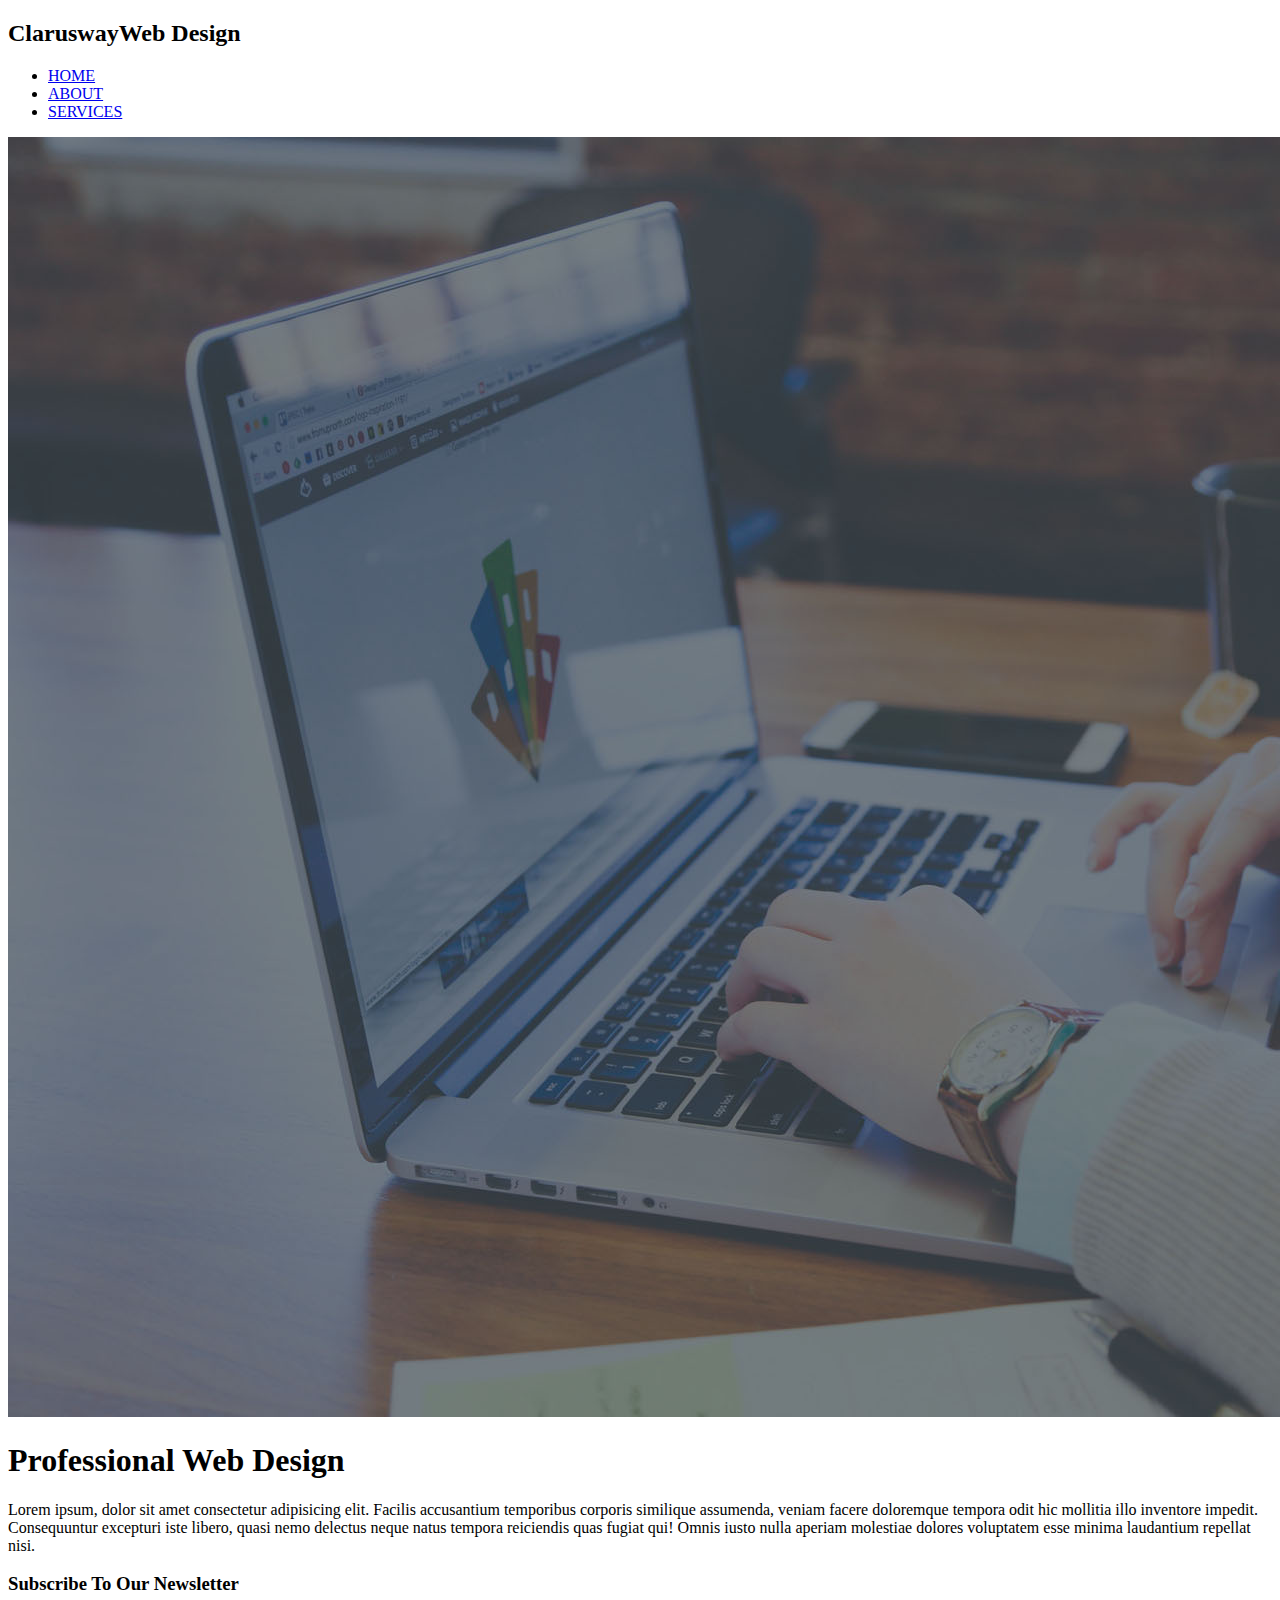
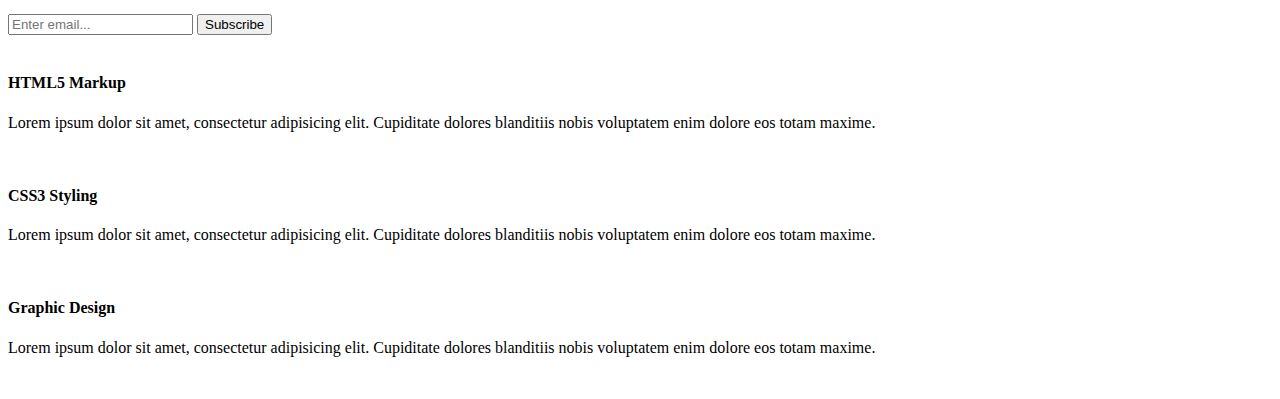
==== index.html @ db44a07b "first commit" ====
<!DOCTYPE html>
<html lang="en">
<head>
    <meta charset="UTF-8">
    <meta http-equiv="X-UA-Compatible" content="IE=edge">
    <meta name="viewport" content="width=device-width, initial-scale=1.0">
    <link rel="stylesheet" href="home.css">
    <title>Home Page</title>
</head>
<body>
    <div id="container">
        <div id="header">
            <h2><span>Clarusway</span>Web Design</h2>
            <ul>
                <li><a href="index.html">HOME</a></li>
                <li><a href="about.html">ABOUT</a></li>
                <li><a href="services.html">SERVICES</a></li>
            </ul>
        </div>
        <div id="main">
            <img src="./images/showcase.jpg" alt="showcase">
            <h1>Professional Web Design</h1>
            <p>Lorem ipsum, dolor sit amet consectetur adipisicing elit. Facilis accusantium temporibus corporis similique assumenda, veniam facere doloremque tempora odit hic mollitia illo inventore impedit. Consequuntur excepturi iste libero, quasi nemo delectus neque natus tempora reiciendis quas fugiat qui! Omnis iusto nulla aperiam molestiae dolores voluptatem esse minima laudantium repellat nisi.</p>
        </div>
        <div id="subscribe">
            <h3>Subscribe To Our Newsletter</h3>
            <div id="mail">
                <input type="email" name="Email" id="email" placeholder="Enter email...">
                <input type="submit" value="Subscribe">
            </div>
        </div>
        <div id="graphic">
            <div class="graph">
                <img src="" alt="">
                <h4>HTML5 Markup</h4>
                <p>Lorem ipsum dolor sit amet, consectetur adipisicing elit. Cupiditate dolores blanditiis nobis voluptatem enim dolore eos totam maxime.</p>
            </div>
            <div class="graph">
                <img src="" alt="">
                <h4>CSS3 Styling</h4>
                <p>Lorem ipsum dolor sit amet, consectetur adipisicing elit. Cupiditate dolores blanditiis nobis voluptatem enim dolore eos totam maxime.</p>
            </div>
            <div class="graph">
                <img src="" alt="">
                <h4>Graphic Design</h4>
                <p>Lorem ipsum dolor sit amet, consectetur adipisicing elit. Cupiditate dolores blanditiis nobis voluptatem enim dolore eos totam maxime.</p>
            </div>
        </div>
        <div id="footer">
            <p></p>
            <img src="" alt="">
        </div>
    </div>



</body>
</html>
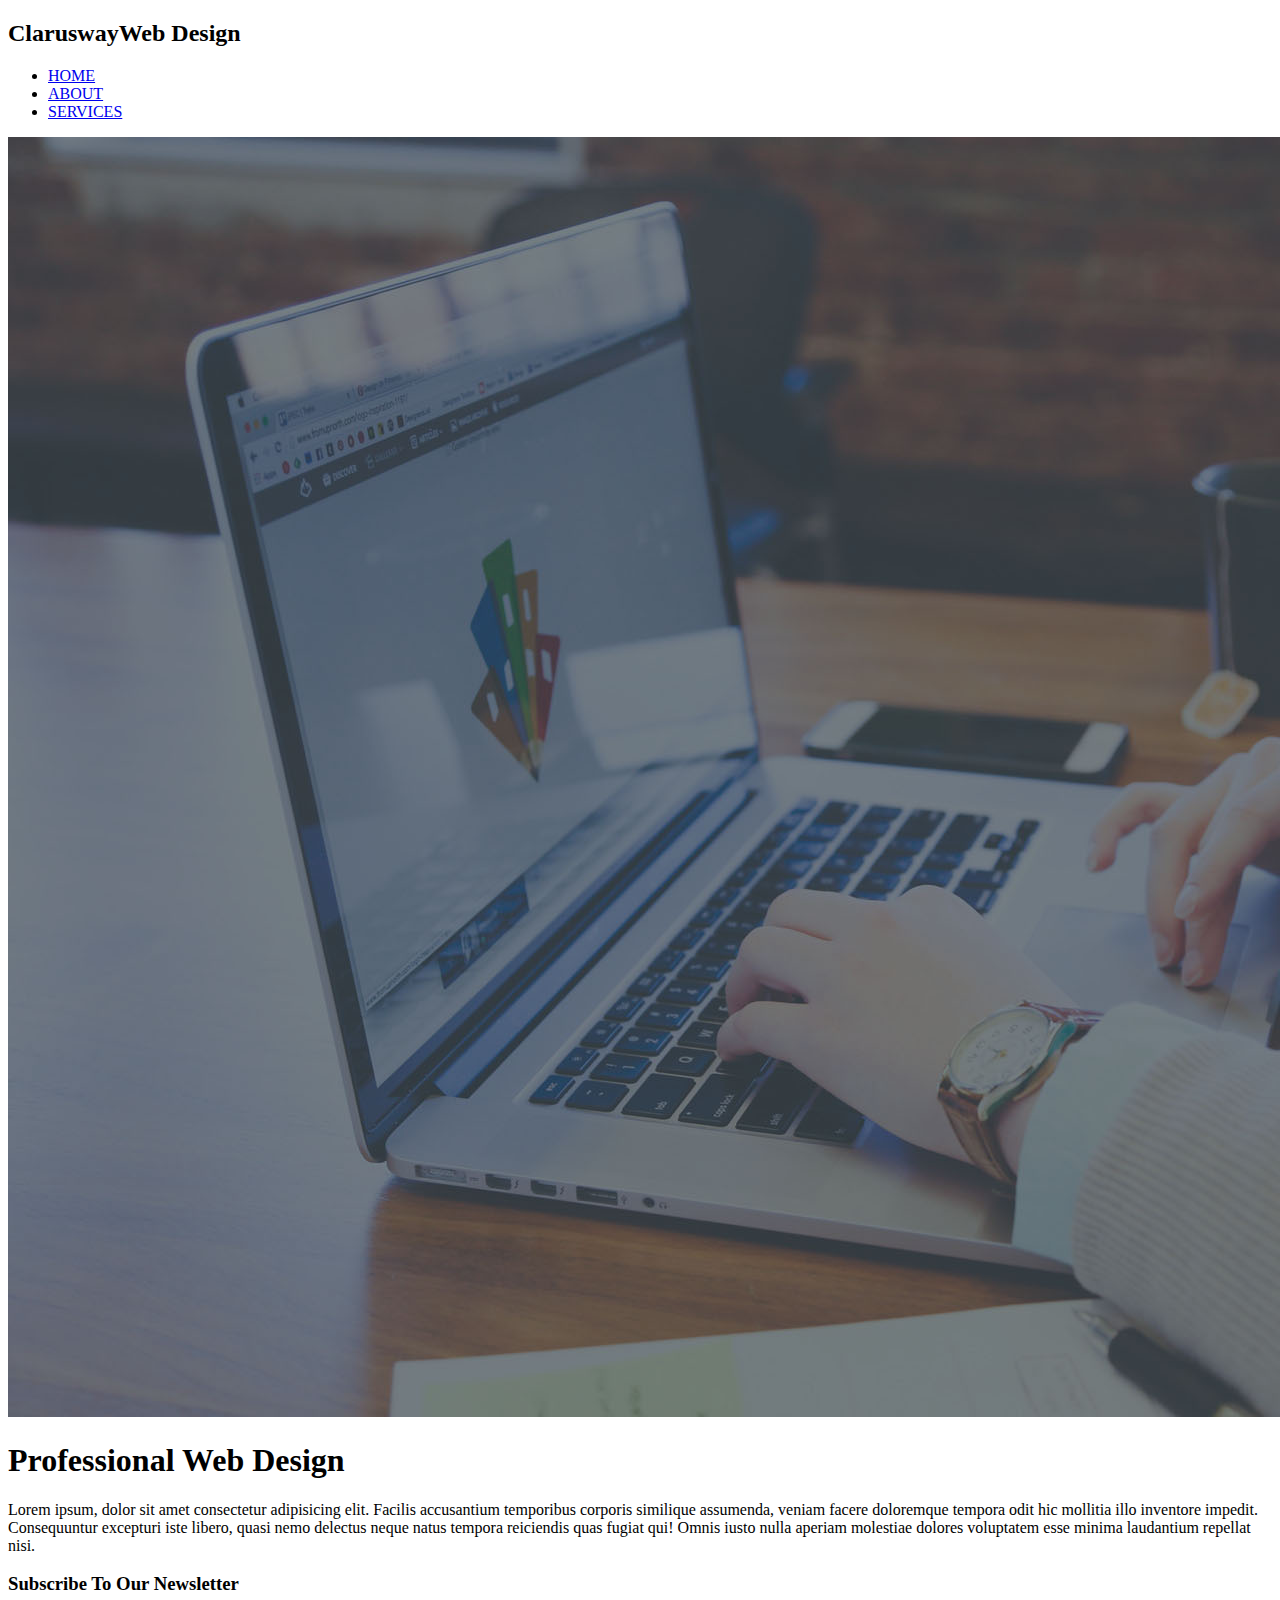
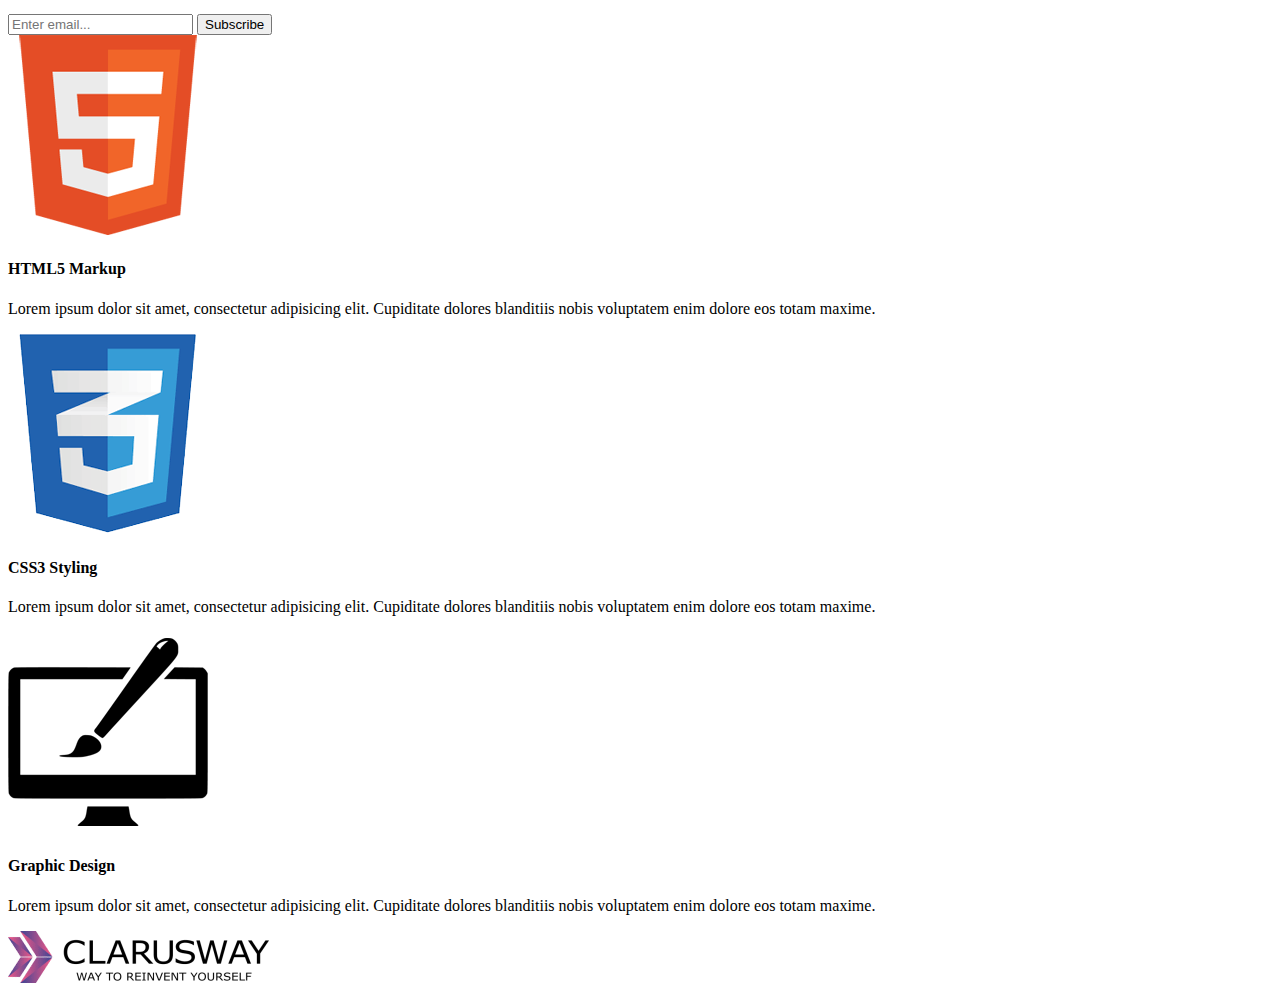
==== commit 16ad0d4d: "html codes are added" ====
--- a/index.html
+++ b/index.html
@@ -31,24 +31,24 @@
         </div>
         <div id="graphic">
             <div class="graph">
-                <img src="" alt="">
+                <img src="images/logo_html.png" alt="">
                 <h4>HTML5 Markup</h4>
                 <p>Lorem ipsum dolor sit amet, consectetur adipisicing elit. Cupiditate dolores blanditiis nobis voluptatem enim dolore eos totam maxime.</p>
             </div>
             <div class="graph">
-                <img src="" alt="">
+                <img src="images/logo_css.png" alt="">
                 <h4>CSS3 Styling</h4>
                 <p>Lorem ipsum dolor sit amet, consectetur adipisicing elit. Cupiditate dolores blanditiis nobis voluptatem enim dolore eos totam maxime.</p>
             </div>
             <div class="graph">
-                <img src="" alt="">
+                <img src="images/logo_brush.png" alt="">
                 <h4>Graphic Design</h4>
                 <p>Lorem ipsum dolor sit amet, consectetur adipisicing elit. Cupiditate dolores blanditiis nobis voluptatem enim dolore eos totam maxime.</p>
             </div>
         </div>
         <div id="footer">
             <p></p>
-            <img src="" alt="">
+            <img src="images/clarusway_logo.png" alt="">
         </div>
     </div>
 
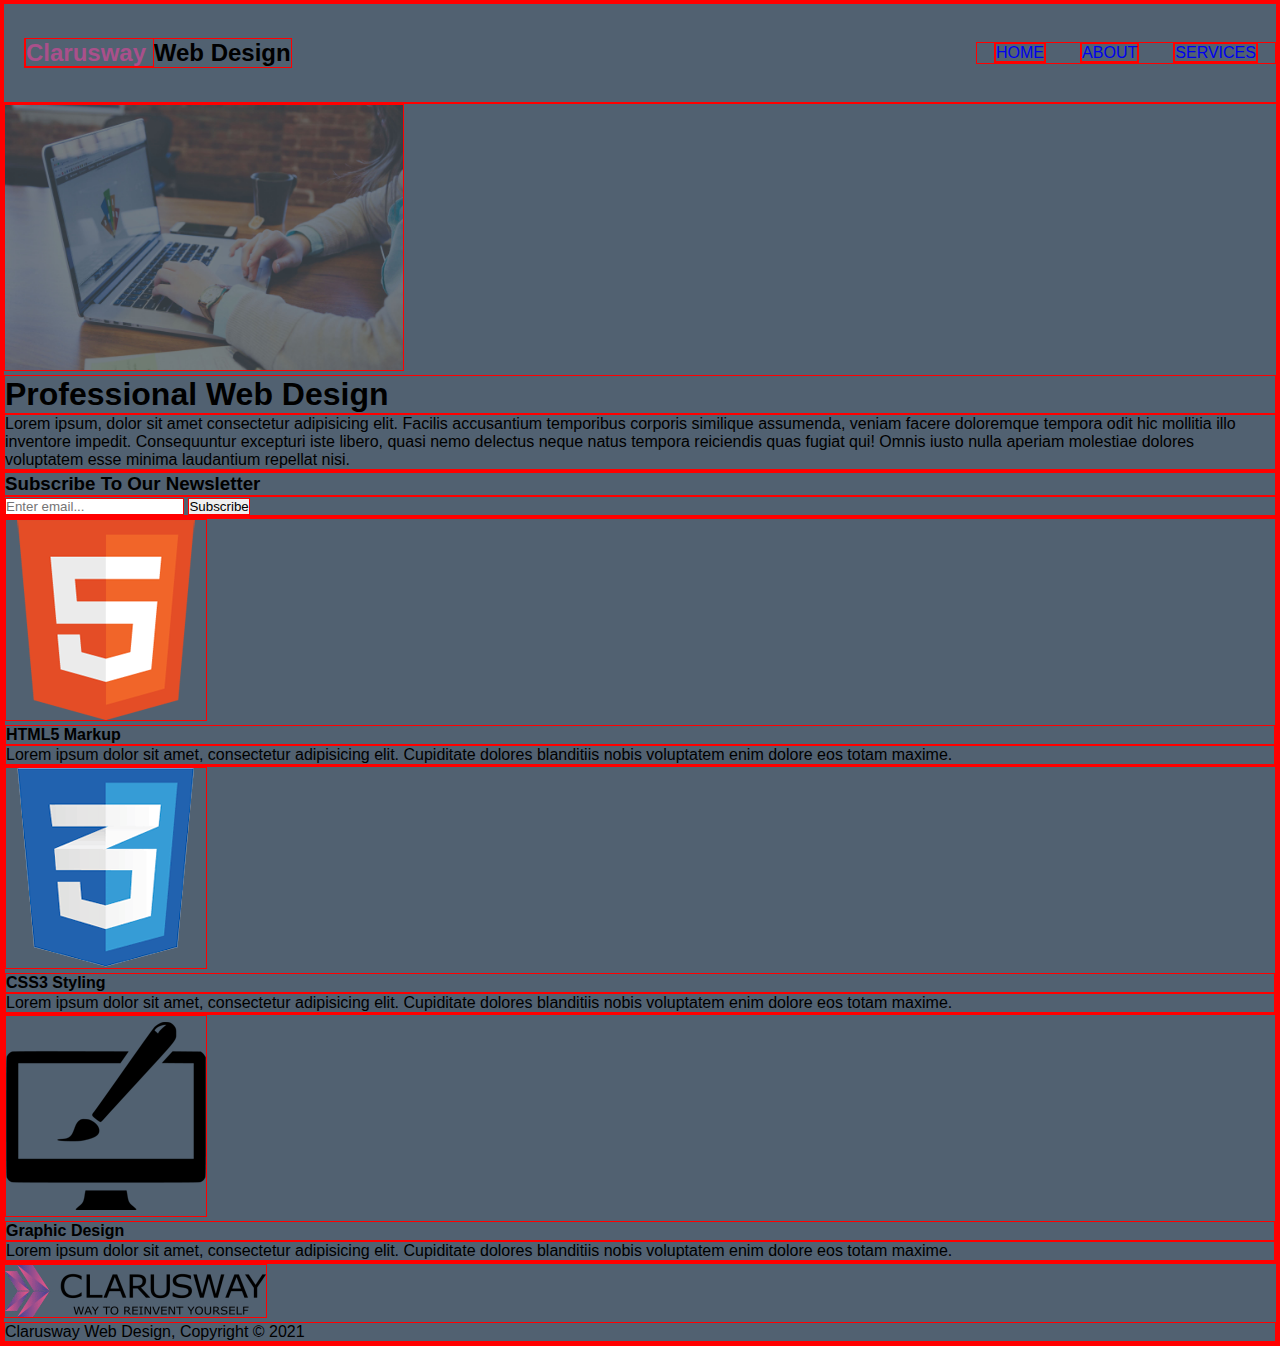
==== commit a84aacdd: "css codes are added" ====
--- a/index.html
+++ b/index.html
@@ -4,13 +4,13 @@
     <meta charset="UTF-8">
     <meta http-equiv="X-UA-Compatible" content="IE=edge">
     <meta name="viewport" content="width=device-width, initial-scale=1.0">
-    <link rel="stylesheet" href="home.css">
+    <link rel="stylesheet" href="index.css">
     <title>Home Page</title>
 </head>
 <body>
     <div id="container">
         <div id="header">
-            <h2><span>Clarusway</span>Web Design</h2>
+            <h2><span>Clarusway </span>Web Design</h2>
             <ul>
                 <li><a href="index.html">HOME</a></li>
                 <li><a href="about.html">ABOUT</a></li>
@@ -47,8 +47,9 @@
             </div>
         </div>
         <div id="footer">
-            <p></p>
             <img src="images/clarusway_logo.png" alt="">
+            <p>Clarusway Web Design, Copyright &copy; 2021</p>
+            
         </div>
     </div>
 
--- a/index.css
+++ b/index.css
@@ -0,0 +1,41 @@
+*{
+    margin: 0;
+    padding: 0;
+    box-sizing: border-box;
+    font-family: Arial, Helvetica, sans-serif;
+    border: 1px solid red;
+}
+#container{
+    background-color: #516171;
+}
+#header{
+    height: 100px ;
+    display:flex;
+    flex-direction: row;
+    justify-content: space-between;
+    align-items: center;
+}
+h2{
+    margin-left: 20px;
+}
+ul{ display:flex;
+    flex-direction: row;
+    justify-content: space-around;
+    width: 300px;
+}
+li{
+    list-style: none;
+    /* margin-left: 10px; */
+
+}
+span{
+    color:#A9508B
+    
+}
+
+#main img{
+    width: 400px;
+}
+a{
+    text-decoration: none;
+}
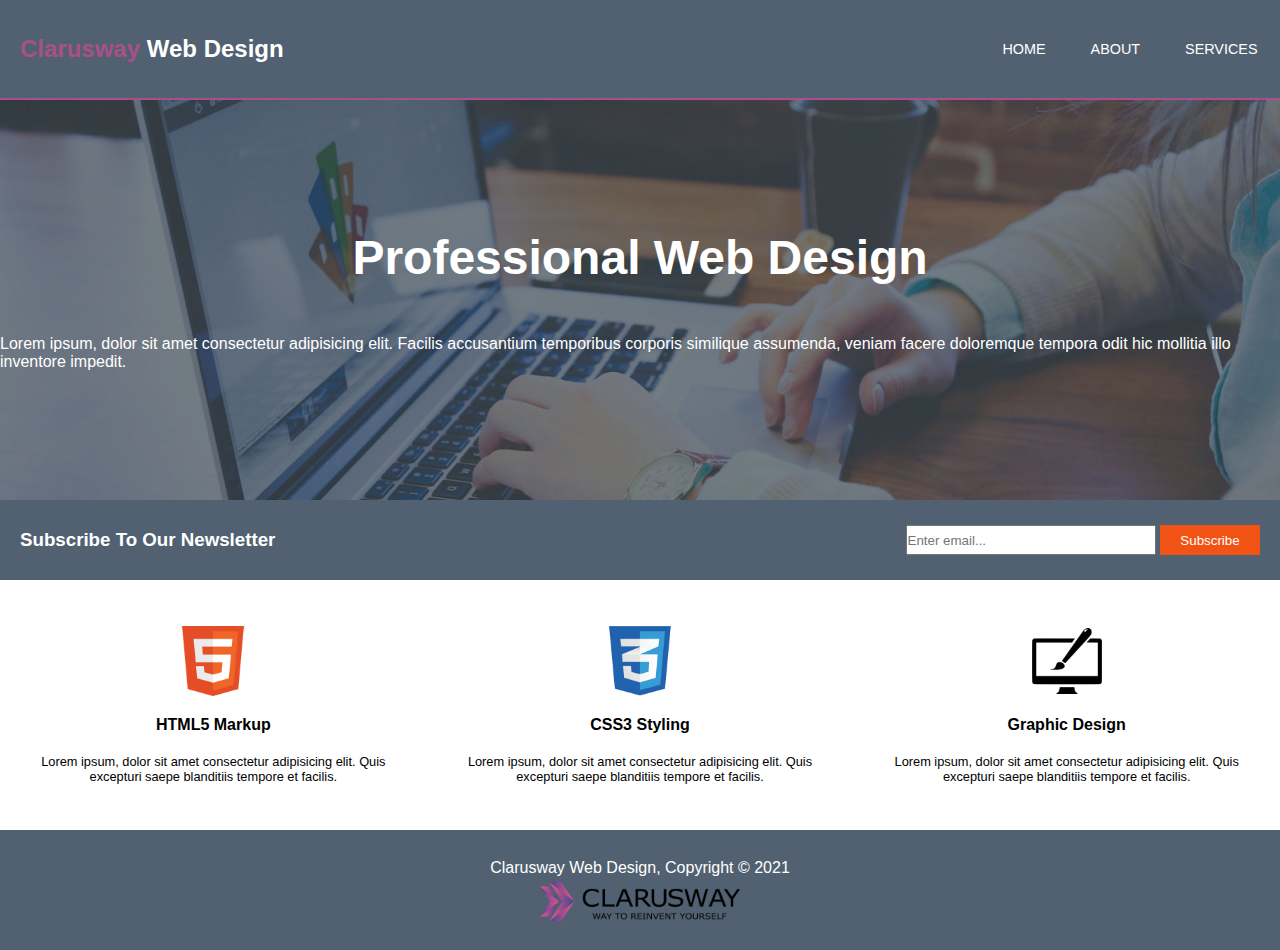
==== commit c478cdc6: "..." ====
--- a/index.html
+++ b/index.html
@@ -18,37 +18,38 @@
             </ul>
         </div>
         <div id="main">
-            <img src="./images/showcase.jpg" alt="showcase">
+         
             <h1>Professional Web Design</h1>
-            <p>Lorem ipsum, dolor sit amet consectetur adipisicing elit. Facilis accusantium temporibus corporis similique assumenda, veniam facere doloremque tempora odit hic mollitia illo inventore impedit. Consequuntur excepturi iste libero, quasi nemo delectus neque natus tempora reiciendis quas fugiat qui! Omnis iusto nulla aperiam molestiae dolores voluptatem esse minima laudantium repellat nisi.</p>
+            <p>Lorem ipsum, dolor sit amet consectetur adipisicing elit. Facilis accusantium temporibus corporis similique assumenda, veniam facere doloremque tempora odit hic mollitia illo inventore impedit.</p>
         </div>
         <div id="subscribe">
             <h3>Subscribe To Our Newsletter</h3>
             <div id="mail">
                 <input type="email" name="Email" id="email" placeholder="Enter email...">
-                <input type="submit" value="Subscribe">
+                <input type="submit" value="Subscribe" class="submit">
             </div>
         </div>
         <div id="graphic">
             <div class="graph">
                 <img src="images/logo_html.png" alt="">
                 <h4>HTML5 Markup</h4>
-                <p>Lorem ipsum dolor sit amet, consectetur adipisicing elit. Cupiditate dolores blanditiis nobis voluptatem enim dolore eos totam maxime.</p>
+                <p>Lorem ipsum, dolor sit amet consectetur adipisicing elit. Quis excepturi saepe blanditiis tempore et facilis.</p>
             </div>
             <div class="graph">
                 <img src="images/logo_css.png" alt="">
                 <h4>CSS3 Styling</h4>
-                <p>Lorem ipsum dolor sit amet, consectetur adipisicing elit. Cupiditate dolores blanditiis nobis voluptatem enim dolore eos totam maxime.</p>
+                <p>Lorem ipsum, dolor sit amet consectetur adipisicing elit. Quis excepturi saepe blanditiis tempore et facilis.</p>
             </div>
             <div class="graph">
                 <img src="images/logo_brush.png" alt="">
                 <h4>Graphic Design</h4>
-                <p>Lorem ipsum dolor sit amet, consectetur adipisicing elit. Cupiditate dolores blanditiis nobis voluptatem enim dolore eos totam maxime.</p>
+                <p>Lorem ipsum, dolor sit amet consectetur adipisicing elit. Quis excepturi saepe blanditiis tempore et facilis.</p>
             </div>
         </div>
         <div id="footer">
+            
+            <p>Clarusway Web Design, Copyright &copy; 2021</p>
             <img src="images/clarusway_logo.png" alt="">
-            <p>Clarusway Web Design, Copyright &copy; 2021</p>
             
         </div>
     </div>
--- a/index.css
+++ b/index.css
@@ -1,11 +1,12 @@
-*{
+*{  
     margin: 0;
     padding: 0;
     box-sizing: border-box;
     font-family: Arial, Helvetica, sans-serif;
-    border: 1px solid red;
+    /* border: 1px solid red; */
 }
 #container{
+    color:white;
     background-color: #516171;
 }
 #header{
@@ -14,6 +15,7 @@
     flex-direction: row;
     justify-content: space-between;
     align-items: center;
+    border-bottom: 2px solid #A9508B;
 }
 h2{
     margin-left: 20px;
@@ -25,17 +27,92 @@
 }
 li{
     list-style: none;
-    /* margin-left: 10px; */
-
+    font-size: 0.9rem;
+}
+a{
+    color: white;
 }
 span{
     color:#A9508B
-    
 }
 
-#main img{
-    width: 400px;
-}
+
 a{
     text-decoration: none;
 }
+#main{
+    height: 400px;
+    background-size: 100%;
+    background-image: url(./images/showcase.jpg);
+    background-repeat:no-repeat ;
+    background-position: center;
+    display:flex;
+    flex-direction: column;
+    justify-content: center;
+    align-items: center;
+}
+h1{
+    font-size: 3rem;
+    margin-bottom: 50px;
+}
+#subscribe{
+    height: 80px;
+    display:flex;
+    flex-direction: row;
+    justify-content: space-between;
+    align-items: center;
+    padding-right: 20px;
+}
+h3{
+    margin-left: 20px;
+}
+.submit{
+    background-color: rgb(241, 83, 21);
+    width: 100px;
+    border:none;
+    color: white;
+}
+input{
+    height: 30px;
+    width: 250px ;
+}
+#graphic{
+    color: black;
+    background-color: white;
+    border:none;
+    height: 250px;
+    display:flex;
+    flex-direction: row;
+    justify-content: space-evenly;
+    align-items: center;
+    
+}
+.graph{
+    display:flex;
+    flex-direction: column;
+    justify-content: center;
+    align-items: center;
+    margin: 20px;
+}
+h4{
+    margin: 20px;
+}
+.graph p{
+    font-size: 0.8rem;
+    font-weight: 500;
+    text-align: center;
+}
+.graph img{
+    width: 70px;
+}
+#footer{
+    height:120px;
+    display:flex;
+    flex-direction: column;
+    justify-content: center;
+    align-items: center;
+}
+#footer img{
+    width:200px;
+    margin-top: 5px;
+}
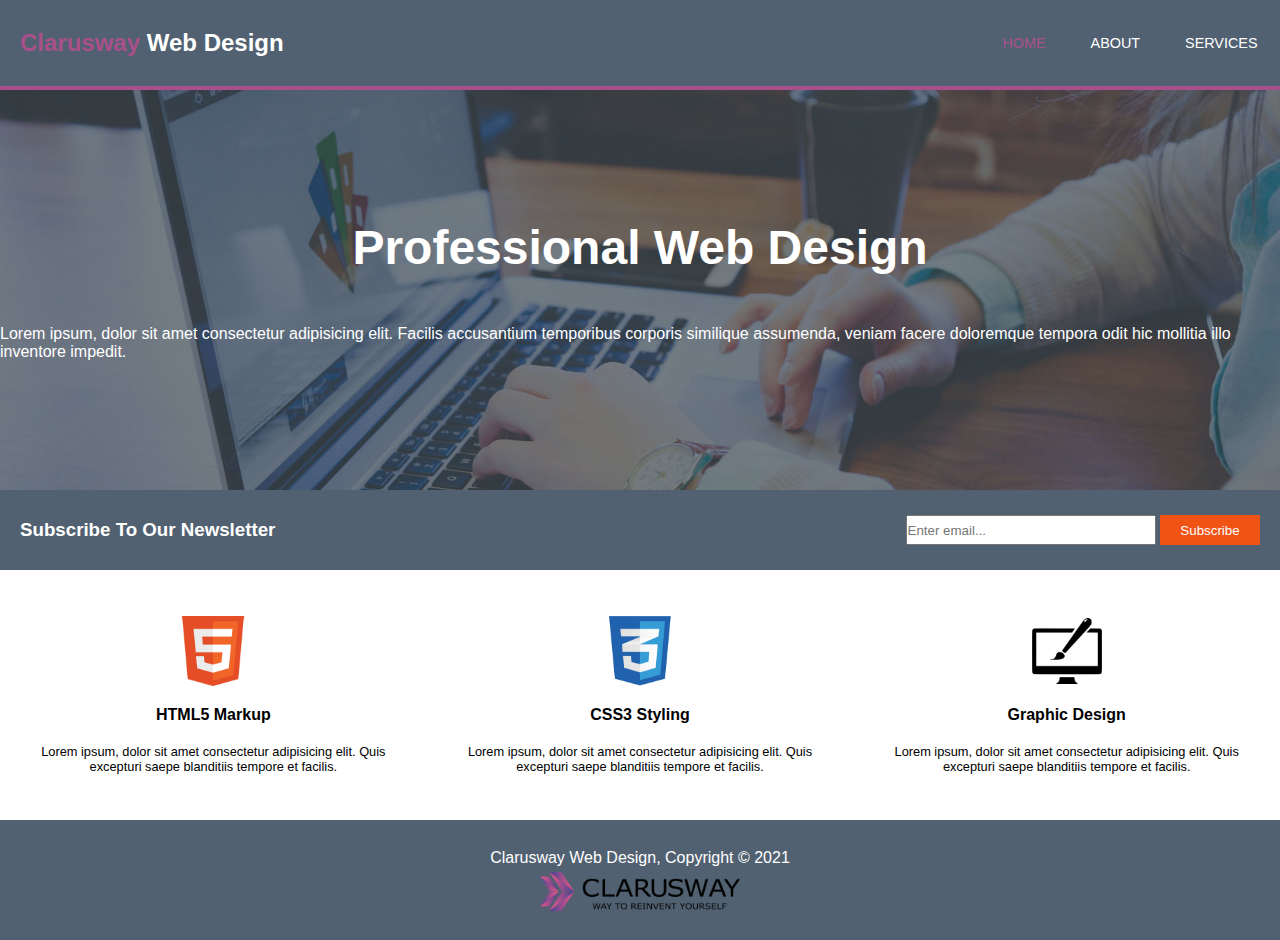
==== commit eefca3d7: "about page completed." ====
--- a/index.html
+++ b/index.html
@@ -12,7 +12,7 @@
         <div id="header">
             <h2><span>Clarusway </span>Web Design</h2>
             <ul>
-                <li><a href="index.html">HOME</a></li>
+                <li class="home"><a href="index.html">HOME</a></li>
                 <li><a href="about.html">ABOUT</a></li>
                 <li><a href="services.html">SERVICES</a></li>
             </ul>
--- a/index.css
+++ b/index.css
@@ -10,12 +10,12 @@
     background-color: #516171;
 }
 #header{
-    height: 100px ;
+    height: 90px ;
     display:flex;
     flex-direction: row;
     justify-content: space-between;
     align-items: center;
-    border-bottom: 2px solid #A9508B;
+    border-bottom: 4px solid #A9508B;
 }
 h2{
     margin-left: 20px;
@@ -28,6 +28,10 @@
 li{
     list-style: none;
     font-size: 0.9rem;
+    
+}
+.home a{
+    color:#A9508B;
 }
 a{
     color: white;
